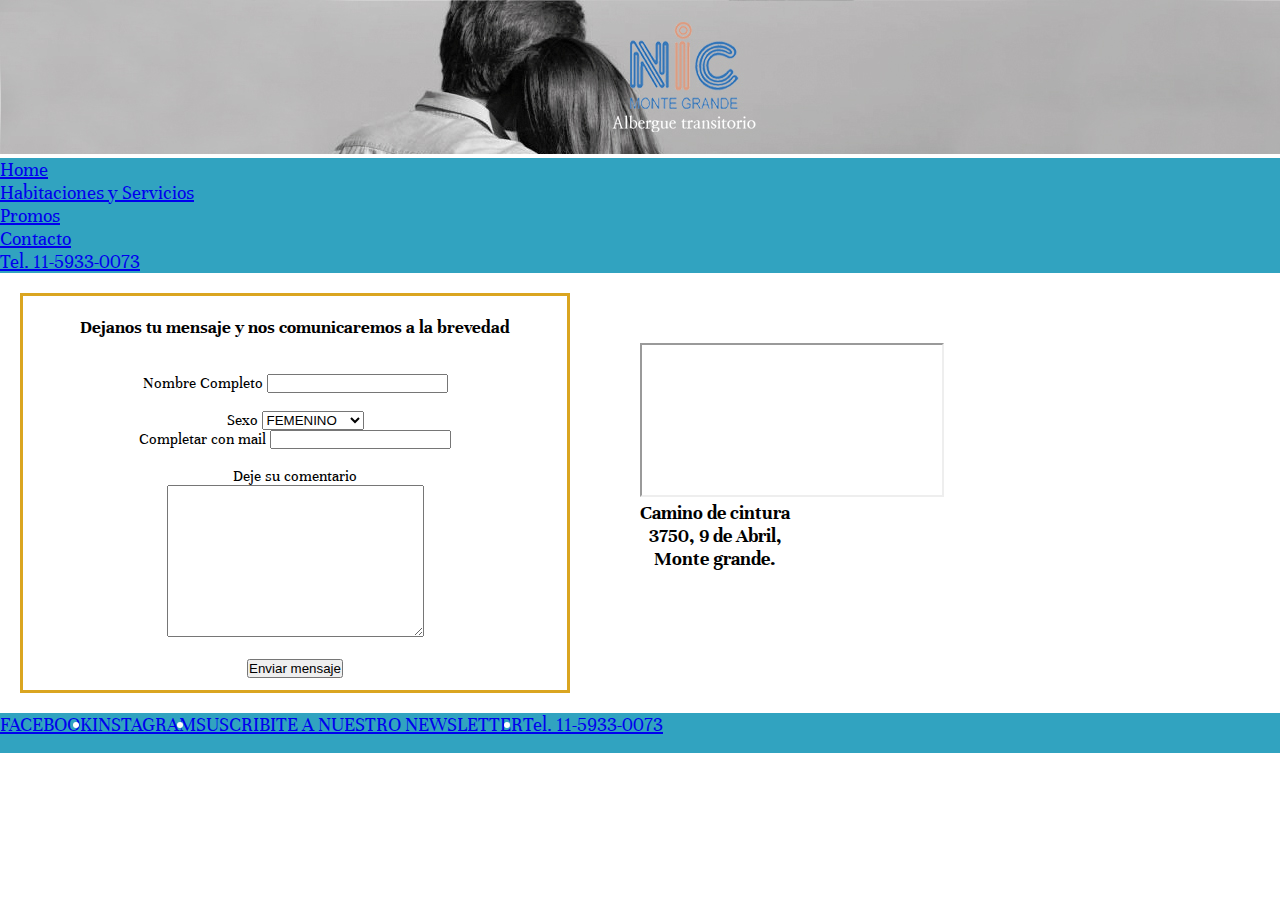
==== contacto.html @ 5d694b05 "primera" ====
<!DOCTYPE html>
<html lang="en">

<head>
    <meta charset="UTF-8">
    <meta http-equiv="X-UA-Compatible" content="IE=edge">
    <meta name="viewport" content="width=device-width, initial-scale=1.0">
    <title>Hotel Nic</title>
    <link rel="preconnect" href="https://fonts.googleapis.com">
    <link rel="preconnect" href="https://fonts.gstatic.com" crossorigin>
    <link href="https://fonts.googleapis.com/css2?family=Nanum+Myeongjo&family=Unna&display=swap" rel="stylesheet">
    <link href="https://cdn.jsdelivr.net/npm/bootstrap@5.1.3/dist/css/bootstrap.min.css" rel="stylesheet"
        integrity="sha384-1BmE4kWBq78iYhFldvKuhfTAU6auU8tT94WrHftjDbrCEXSU1oBoqyl2QvZ6jIW3" crossorigin="anonymous">
    <link rel="shortcut icon" href="./img/logo favicon.png" type="image/x-icon">
    <link rel="stylesheet" href="diseño.css">
</head>
<header>
    <img src="./img/nuevo  copia.jpg" alt="Logo hotel Nic">
</header>
<!-- barra de navegacion-->

<body>
    <ul class="nav justify-content-center" id="menu">
        <li class="nav-item">
            <a class="nav-link" href="index.html">Home</a>
        </li>
        <li class="nav-item">
            <a class="nav-link" href="habitaciones.html">Habitaciones y Servicios</a>
        </li>
        <li class="nav-item">
            <a class="nav-link" href="promos.html">Promos</a>
        </li>
        <li class="nav-item">
            <a class="nav-link" href="contacto.html">Contacto</a>
        </li>
        <li class="nav-item">
            <a class="nav-link" href="#">Tel. 11-5933-0073</a>
        </li>
    </ul>
    <!-- formulario -->
    <section class="contacto">
        <form action="Datos">
            <fieldset class="formulario">
                <p>
                <h3>Dejanos tu mensaje y nos comunicaremos a la brevedad</h3>
                </p>
                <br>
                <br>
                <div>
                    <label for="Nombre">Nombre Completo</label>
                    <input type="text" name="name" required>
                </div>
                <br>
                <div>
                    <label for="Sexo">Sexo</label>
                    <select name="Sexo" id="Sexo">
                        <option value="Femenino">FEMENINO</option>
                        <option value="Maculino">MASCULINO</option>
                        <option value="Otro">OTRO</option>
                        <Select>
                            <div>
                                <label for="mail">Completar con mail</label>
                                <input type="text" name="Mail" required>
                            </div>
                            <br>
                            <div>
                                <label for="Comentarios">Deje su comentario</label>
                                <br>
                                <textarea name="Comentarios" id="Comentarios" cols="30" rows="10"></textarea>
                            </div>
                            <br>
                            <div>
                                <input type="submit" value="Enviar mensaje">
                            </div>
            </fieldset>
            <br>
        </form>
        <div class="mapa">
            <iframe
                src="https://www.google.com/maps/embed?pb=!1m18!1m12!1m3!1d3277.2882105859294!2d-58.47290784986791!3d-34.77351908031979!2m3!1f0!2f0!3f0!3m2!1i1024!2i768!4f13.1!3m3!1m2!1s0x95bcd1fa86ddba53%3A0xcdda2134b45cf114!2sHotel%20Nic%20Albergue%20Transitorio!5e0!3m2!1sen!2sar!4v1637410238067!5m2!1sen!2sar"
                allowfullscreen="" loading="lazy"></iframe>
            <p>
            <h4 class="direc">
                Camino de cintura 3750, 9 de Abril, Monte grande.
            </h4>
            </p>
        </div>
    </section>
    <footer>
        <ul class="nav justify-content-center" id="menu">
            <li class="nav-item">
                <a class="nav-link" href="#">FACEBOOK</a>
            </li>
            <li class="nav-item">
                <a class="nav-link" href="#">INSTAGRAM</a>
            </li>
            <li class="nav-item">
                <a class="nav-link" href="#">SUSCRIBITE A NUESTRO NEWSLETTER</a>
            </li>
            <li class="nav-item">
                <a class="nav-link" href="#">Tel. 11-5933-0073</a>
            </li>
        </ul>
    </footer>

</html>
---- diseño.css ----
*{
    margin: 0px;
    padding: 0px;
}
body{
    font-family: 'Nanum Myeongjo', serif;
    font-family: 'Unna', serif;
}
header{
    text-align: center;
}
#menu{
    background-color: rgb(49, 163, 192);
    font-family: 'Nanum Myeongjo', serif;
    font-family: 'Unna', serif;
    color: white;
    text-decoration: none;
    font-size: 20px;
    margin-bottom: 10px;
}
#menu :hover{
    text-decoration-line: underline;
}
.carousel{
    margin: auto;
    justify-content: center;
}
.mapaM{
    width: 400px;
    height: auto;
    border: white 20px;
    justify-content: center;
}
.direccion{
    display: inline-block;
    flex-direction: row;
    text-align: center;
    color: black;
    justify-content: center;

}
footer ul{
    display: flex;
    flex-direction: row;
    text-align: center;
    background-color: rgb(49, 163, 192);
    color: white;
    width: 100%;
    height: 40px;
    font-family: 'Nanum Myeongjo', serif;
    font-family: 'Unna', serif;
    font-size: 20px;
}
.foot{
    display: inline-block;
    text-align: center;
}

.contacto{
    display: grid;
    margin: 20px;
    grid-template-columns: 1fr 1fr;
    grid-template-rows: 1fr;
    grid-template-areas: 
    "formulario maps";
    align-items: center;
}
.formulario{
    grid-area: formulario;
}
.mapa{
    grid-area: maps;
    width: 400px;
}
.direc{
    margin: auto;
    text-align: center;
    font-size: 20px;
}
.formulario{
    display: inline-block;
    box-sizing: border-box;
    width: 550px;
    height: 400px;
    border: solid goldenrod;
    padding: 20px;
    text-align: left;
    text-align: center;
}
.mapa{
    display: inline-block;
    width: 150px;
    height: 300px;
}
.habs{
    width: 90%;
    height: 300px;
    margin: 20px auto;  
    display: grid;
    grid-template-columns: 1fr 1fr 1fr 1fr; 
    grid-template-rows: 1fr 1fr; 
    grid-template-areas: 
    "hab1 hab2 hab3 hab4"
    "hab5 hab6 hab7 hab8";
    gap: 10px; 
}
.habitaciones{
    border: goldenrod solid 3px;
    text-align: center;
    font-size: x-large;
}
.habitaciones.hab1{
    grid-area: hab1;
}
.habitaciones.hab2{
    grid-area: hab2;
}
.habitaciones.hab3{
    grid-area: hab3;
}
.habitaciones.hab4{
    grid-area: hab4;
}
.habitaciones.hab5{
    grid-area: hab5;
}
.habitaciones.hab6{
    grid-area: hab6;
}
.habitaciones.hab7{
    grid-area: hab7;
}
.habitaciones.hab8{
    grid-area: hab8;
}
.habitaciones:hover{
    opacity: 30%;
    color: goldenrod;
    text-decoration: underline;
}
.promos{
    width: 90%;
    height: 200px;
    margin: 20px auto;  
    display: grid;
    grid-template-columns: 1fr 1fr; 
    grid-template-rows: 1fr; 
    grid-template-areas: 
    "promo1 promo2";
    gap: 10px; 
}
.promo1{
    border: solid 3px goldenrod;
    font-size: 40px;
    text-align: center;
    grid-area: promo1;
}
.promo2{
    border: solid 3px goldenrod;
    font-size: 40px;
    text-align: center;
    grid-area: promo2;
}
.promo1:hover{
    opacity: 30%;
    color: goldenrod;
    text-decoration: underline;
}
.text{
    animation-duration: 10s;
    animation-name: aparecer;
    animation-iteration-count: infinite;
}

@keyframes aparecer {
    0% {
        opacity: 0;
        }
    50% {
        opacity: 1;
        }
    100% {
      opacity: 0;
        }
}
.promo2:hover{
    opacity: 30%;
    color: goldenrod;
    text-decoration: underline;
}
@media screen and (max-width:768px){
    body{
        background-color: black;
        color: white;
    }
    nav ul{
        background-color: rgb(241, 111, 118);
        color: black;
    }
    footer ul{
        background-color: rgb(241, 111, 118);
        color: black;
    }
    .promos{ 
        display: grid;
        gap: 0.8rem;
        grid-template-columns: 1fr; 
        grid-template-rows: 1fr 1fr; 
        grid-template-areas: 
        "promo1"
        "promo2";
        gap: 10px; 
    }
    .promo1{
        border: solid 3px goldenrod;
        font-size: 30px;
        text-align: center;
        grid-area: promo1;
    }
    .promo2{
        border: solid 2px goldenrod;
        font-size: 30px;
        text-align: center;
        grid-area: promo2;
    }
    .promo1:hover{
        opacity: 30%;
        color: goldenrod;
        text-decoration: underline;
    }
    .habs{
        width: 90%; 
        display: grid;
        grid-template-columns: 1fr 1fr; 
        grid-template-rows: 1fr 1fr 1fr 1fr; 
        grid-template-areas: 
        "hab1 hab2"
        "hab3 hab4"
        "hab5 hab6"
        "hab7 hab8";
        gap: 0.8rem; 
    }
    .habitaciones{
        border: goldenrod solid 2px;
        text-align: center;
        font-size: medium;
    }
    .habitaciones.hab1{
        grid-area: hab1;
    }
    .habitaciones.hab2{
        grid-area: hab2;
    }
    .habitaciones.hab3{
        grid-area: hab3;
    }
    .habitaciones.hab4{
        grid-area: hab4;
    }
    .habitaciones.hab5{
        grid-area: hab5;
    }
    .habitaciones.hab6{
        grid-area: hab6;
    }
    .habitaciones.hab7{
        grid-area: hab7;
    }
    .habitaciones.hab8{
        grid-area: hab8;
    }
    .habitaciones:hover{
        opacity: 30%;
        color: goldenrod;
        text-decoration: underline;
    }
    .contacto{
        display: grid;
        margin: 20px;
        grid-template-columns: 1fr;
        grid-template-rows: 1fr 1fr;
        grid-template-areas: 
        "formulario"
        "maps";
    }
    .formulario{
        grid-area: formulario;
    }
    .mapa{
        grid-area: maps;
        width: 400px;
    }
    .direc{
        text-align: center;
    }
}    
@media screen and (max-width:1024px){
    nav ul{
        background-color: rgb(241, 111, 118);
        color: black;
    }
    footer ul{
        background-color: rgb(241, 111, 118);
        color: black;
    }
    .promos{ 
        display: grid;
        gap: 0.8rem;
        grid-template-columns: 1fr; 
        grid-template-rows: 1fr 1fr; 
        grid-template-areas: 
        "promo1"
        "promo2";
        gap: 10px; 
    }
    .promo1{
        border: solid 3px goldenrod;
        font-size: 30px;
        text-align: center;
        grid-area: promo1;
        color:rgb(241, 111, 118);
    }
    .promo2{
        border: solid 2px goldenrod;
        font-size: 30px;
        text-align: center;
        grid-area: promo2;
        color:rgb(241, 111, 118);
    }
    .promo1:hover{
        opacity: 30%;
        color: goldenrod;
        text-decoration: underline;
    }
    .habs{
        width: 90%; 
        display: grid;
        grid-template-columns: 1fr; 
        grid-template-rows: 1fr 1fr 1fr 1fr 1fr 1fr 1fr 1fr; 
        grid-template-areas: 
        "hab1"
        "hab2"
        "hab3" 
        "hab4"
        "hab5" 
        "hab6"
        "hab7" 
        "hab8";
        gap: 0.8rem; 
    }
    .habitaciones{
        border: goldenrod solid 2px;
        text-align: center;
        font-size: medium;
    }
    .habitaciones.hab1{
        grid-area: hab1;
        color:rgb(241, 111, 118);
    }
    .habitaciones.hab2{
        grid-area: hab2;
        color:rgb(241, 111, 118);
    }
    .habitaciones.hab3{
        grid-area: hab3;
        color:rgb(241, 111, 118);
    }
    .habitaciones.hab4{
        grid-area: hab4;
        color:rgb(241, 111, 118);
    }
    .habitaciones.hab5{
        grid-area: hab5;
        color:rgb(241, 111, 118);
    }
    .habitaciones.hab6{
        grid-area: hab6;
        color:rgb(241, 111, 118);
    }
    .habitaciones.hab7{
        grid-area: hab7;
        color:rgb(241, 111, 118);
    }
    .habitaciones.hab8{
        grid-area: hab8;
        color:rgb(241, 111, 118);
    }
    .habitaciones:hover{
        opacity: 30%;
        color: goldenrod;
        text-decoration: underline;
    }
    .contacto{
        display: grid;
        margin: 20px;
        grid-template-columns: 1fr;
        grid-template-rows: 1fr 1fr;
        grid-template-areas: 
        "formulario"
        "maps";
    }
    .formulario{
        grid-area: formulario;
        color: black;
    }
    .mapa{
        grid-area: maps;
        width: 200px;
    }
    .direc{
        text-align: center;
        color: rgb(241, 111, 118);
    }
}
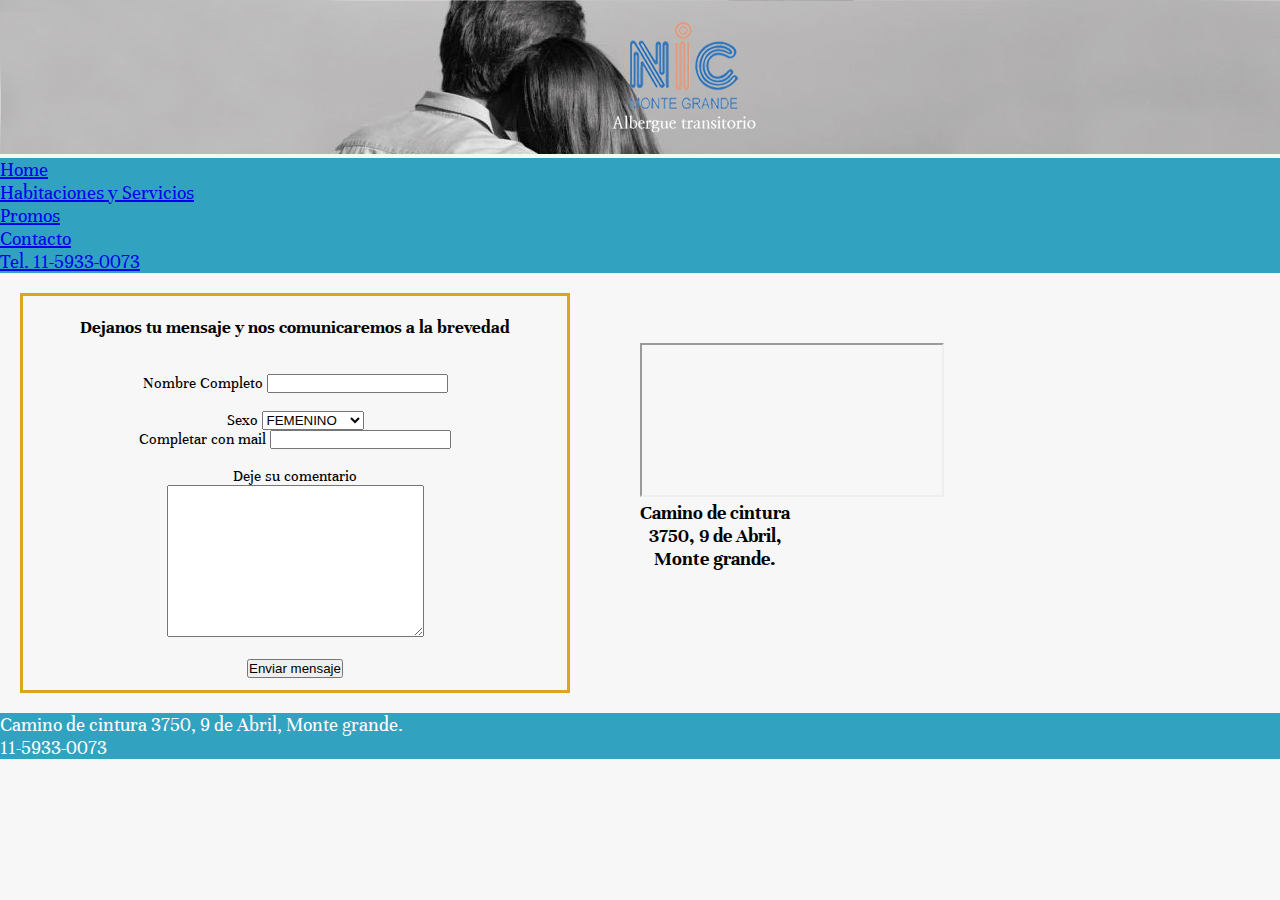
==== commit d0b3f683: "seo + sass" ====
--- a/contacto.html
+++ b/contacto.html
@@ -12,7 +12,7 @@
     <link href="https://cdn.jsdelivr.net/npm/bootstrap@5.1.3/dist/css/bootstrap.min.css" rel="stylesheet"
         integrity="sha384-1BmE4kWBq78iYhFldvKuhfTAU6auU8tT94WrHftjDbrCEXSU1oBoqyl2QvZ6jIW3" crossorigin="anonymous">
     <link rel="shortcut icon" href="./img/logo favicon.png" type="image/x-icon">
-    <link rel="stylesheet" href="diseño.css">
+    <link rel="stylesheet" href="./css/estilo.css">
 </head>
 <header>
     <img src="./img/nuevo  copia.jpg" alt="Logo hotel Nic">
@@ -87,20 +87,13 @@
         </div>
     </section>
     <footer>
-        <ul class="nav justify-content-center" id="menu">
-            <li class="nav-item">
-                <a class="nav-link" href="#">FACEBOOK</a>
+        <ul class="nav justify-content-center" id="footer">
+            <li class="nav-item textfot">
+                <p> Camino de cintura 3750, 9 de Abril, Monte grande. </p>
             </li>
-            <li class="nav-item">
-                <a class="nav-link" href="#">INSTAGRAM</a>
-            </li>
-            <li class="nav-item">
-                <a class="nav-link" href="#">SUSCRIBITE A NUESTRO NEWSLETTER</a>
-            </li>
-            <li class="nav-item">
-                <a class="nav-link" href="#">Tel. 11-5933-0073</a>
+            <li class="nav-item textfot">
+                <p> 11-5933-0073 </p>
             </li>
         </ul>
     </footer>
-
 </html>--- a/css/estilo.css
+++ b/css/estilo.css
@@ -0,0 +1,517 @@
+* {
+  margin: 0px;
+  padding: 0px;
+}
+
+body {
+  font-family: 'Nanum Myeongjo', serif;
+  font-family: 'Unna', serif;
+  background-color: #f7f7f7;
+}
+
+header {
+  text-align: center;
+}
+
+#menu {
+  background-color: #31a3c0;
+  font-family: 'Nanum Myeongjo', serif;
+  font-family: 'Unna', serif;
+  color: white;
+  text-decoration: none;
+  font-size: 20px;
+  margin-bottom: 10px;
+}
+
+#menu :hover {
+  -webkit-text-decoration-line: underline;
+          text-decoration-line: underline;
+}
+
+.carousel {
+  margin: auto;
+  -webkit-box-pack: center;
+      -ms-flex-pack: center;
+          justify-content: center;
+}
+
+#footer {
+  background-color: #31a3c0;
+  font-family: 'Nanum Myeongjo', serif;
+  font-family: 'Unna', serif;
+  color: white;
+  font-size: 20px;
+  margin-bottom: 10px;
+}
+
+.extra {
+  display: -webkit-box;
+  display: -ms-flexbox;
+  display: flex;
+  -webkit-box-pack: space-evenly;
+      -ms-flex-pack: space-evenly;
+          justify-content: space-evenly;
+  font-size: 10px;
+}
+/*# sourceMappingURL=estilo.css.map */
+.habitaciones {
+  display: -webkit-box;
+  display: -ms-flexbox;
+  display: flex;
+  -ms-flex-wrap: wrap;
+      flex-wrap: wrap;
+  -webkit-box-pack: justify;
+      -ms-flex-pack: justify;
+          justify-content: space-between;
+}
+
+.flip-card {
+  background-color: transparent;
+  width: 300px;
+  height: 300px;
+  -webkit-perspective: 1000px;
+          perspective: 1000px;
+}
+
+.flip-card-inner {
+  position: relative;
+  width: 100%;
+  height: 100%;
+  text-align: center;
+  -webkit-transition: -webkit-transform 0.6s;
+  transition: -webkit-transform 0.6s;
+  transition: transform 0.6s;
+  transition: transform 0.6s, -webkit-transform 0.6s;
+  -webkit-transform-style: preserve-3d;
+          transform-style: preserve-3d;
+  -webkit-box-shadow: 0 4px 8px 0 rgba(0, 0, 0, 0.2);
+          box-shadow: 0 4px 8px 0 rgba(0, 0, 0, 0.2);
+}
+
+.flip-card:hover .flip-card-inner {
+  -webkit-transform: rotateY(180deg);
+          transform: rotateY(180deg);
+}
+
+.flip-card-front, .flip-card-back {
+  position: absolute;
+  width: 100%;
+  height: 100%;
+  -webkit-backface-visibility: hidden;
+  backface-visibility: hidden;
+}
+
+.flip-card-front {
+  background-color: #bbb;
+  color: black;
+}
+
+.flip-card-back {
+  background-color: #2980b9;
+  color: white;
+  -webkit-transform: rotateY(180deg);
+          transform: rotateY(180deg);
+}
+/*# sourceMappingURL=habitaciones.css.map */
+.promos {
+  width: 90%;
+  height: 200px;
+  margin: 20px auto;
+  display: -ms-grid;
+  display: grid;
+  -ms-grid-columns: 1fr 1fr;
+      grid-template-columns: 1fr 1fr;
+  -ms-grid-rows: 1fr;
+      grid-template-rows: 1fr;
+      grid-template-areas: "promo1 promo2";
+  gap: 10px;
+}
+
+.promo1 {
+  border: solid 3px goldenrod;
+  font-size: 40px;
+  text-align: center;
+  -ms-grid-row: 1;
+  -ms-grid-column: 1;
+  grid-area: promo1;
+}
+
+.promo2 {
+  border: solid 3px goldenrod;
+  font-size: 40px;
+  text-align: center;
+  -ms-grid-row: 1;
+  -ms-grid-column: 2;
+  grid-area: promo2;
+}
+
+.promo1:hover {
+  opacity: 30%;
+  color: goldenrod;
+  text-decoration: underline;
+}
+
+.promo2:hover {
+  opacity: 30%;
+  color: goldenrod;
+  text-decoration: underline;
+}
+
+.textpromo {
+  -webkit-animation-duration: 10s;
+          animation-duration: 10s;
+  -webkit-animation-name: aparecer;
+          animation-name: aparecer;
+  -webkit-animation-iteration-count: infinite;
+          animation-iteration-count: infinite;
+}
+
+@-webkit-keyframes aparecer {
+  0% {
+    opacity: 0;
+  }
+  50% {
+    opacity: 1;
+  }
+  100% {
+    opacity: 0;
+  }
+}
+
+@keyframes aparecer {
+  0% {
+    opacity: 0;
+  }
+  50% {
+    opacity: 1;
+  }
+  100% {
+    opacity: 0;
+  }
+}
+/*# sourceMappingURL=promos.css.map */
+.contacto {
+  display: -ms-grid;
+  display: grid;
+  margin: 20px;
+  -ms-grid-columns: 1fr 1fr;
+      grid-template-columns: 1fr 1fr;
+  -ms-grid-rows: 1fr;
+      grid-template-rows: 1fr;
+      grid-template-areas: "formulario maps";
+  -webkit-box-align: center;
+      -ms-flex-align: center;
+          align-items: center;
+}
+
+.formulario {
+  -ms-grid-row: 1;
+  -ms-grid-column: 1;
+  grid-area: formulario;
+}
+
+.mapa {
+  -ms-grid-row: 1;
+  -ms-grid-column: 2;
+  grid-area: maps;
+  width: 400px;
+}
+
+.direc {
+  margin: auto;
+  text-align: center;
+  font-size: 20px;
+}
+
+.formulario {
+  display: inline-block;
+  -webkit-box-sizing: border-box;
+          box-sizing: border-box;
+  width: 550px;
+  height: 400px;
+  border: solid goldenrod;
+  padding: 20px;
+  text-align: left;
+  text-align: center;
+}
+
+.mapa {
+  display: inline-block;
+  width: 150px;
+  height: 300px;
+}
+/*# sourceMappingURL=contacto.css.map */
+@media screen and (max-width: 768px) {
+  body {
+    background-color: black;
+    color: white;
+  }
+  nav ul {
+    background-color: #f16f76;
+    color: black;
+  }
+  footer ul {
+    background-color: #f16f76;
+    color: black;
+  }
+  .promos {
+    display: -ms-grid;
+    display: grid;
+    gap: 0.8rem;
+    -ms-grid-columns: 1fr;
+        grid-template-columns: 1fr;
+    -ms-grid-rows: 1fr 1fr;
+        grid-template-rows: 1fr 1fr;
+        grid-template-areas: "promo1" "promo2";
+    gap: 10px;
+  }
+  .promo1 {
+    border: solid 3px goldenrod;
+    font-size: 30px;
+    text-align: center;
+    -ms-grid-row: 1;
+    -ms-grid-column: 1;
+    grid-area: promo1;
+  }
+  .promo2 {
+    border: solid 2px goldenrod;
+    font-size: 30px;
+    text-align: center;
+    -ms-grid-row: 2;
+    -ms-grid-column: 1;
+    grid-area: promo2;
+  }
+  .promo1:hover {
+    opacity: 30%;
+    color: goldenrod;
+    text-decoration: underline;
+  }
+  .habs {
+    width: 90%;
+    display: -ms-grid;
+    display: grid;
+    -ms-grid-columns: 1fr 1fr;
+        grid-template-columns: 1fr 1fr;
+    -ms-grid-rows: 1fr 1fr 1fr 1fr;
+        grid-template-rows: 1fr 1fr 1fr 1fr;
+        grid-template-areas: "hab1 hab2" "hab3 hab4" "hab5 hab6" "hab7 hab8";
+    gap: 0.8rem;
+  }
+  .habitaciones {
+    border: goldenrod solid 2px;
+    text-align: center;
+    font-size: medium;
+  }
+  .habitaciones.hab1 {
+    -ms-grid-row: 1;
+    -ms-grid-column: 1;
+    grid-area: hab1;
+  }
+  .habitaciones.hab2 {
+    -ms-grid-row: 1;
+    -ms-grid-column: 2;
+    grid-area: hab2;
+  }
+  .habitaciones.hab3 {
+    -ms-grid-row: 2;
+    -ms-grid-column: 1;
+    grid-area: hab3;
+  }
+  .habitaciones.hab4 {
+    -ms-grid-row: 2;
+    -ms-grid-column: 2;
+    grid-area: hab4;
+  }
+  .habitaciones.hab5 {
+    -ms-grid-row: 3;
+    -ms-grid-column: 1;
+    grid-area: hab5;
+  }
+  .habitaciones.hab6 {
+    -ms-grid-row: 3;
+    -ms-grid-column: 2;
+    grid-area: hab6;
+  }
+  .habitaciones.hab7 {
+    -ms-grid-row: 4;
+    -ms-grid-column: 1;
+    grid-area: hab7;
+  }
+  .habitaciones.hab8 {
+    -ms-grid-row: 4;
+    -ms-grid-column: 2;
+    grid-area: hab8;
+  }
+  .habitaciones:hover {
+    opacity: 30%;
+    color: goldenrod;
+    text-decoration: underline;
+  }
+  .contacto {
+    display: -ms-grid;
+    display: grid;
+    margin: 20px;
+    -ms-grid-columns: 1fr;
+        grid-template-columns: 1fr;
+    -ms-grid-rows: 1fr 1fr;
+        grid-template-rows: 1fr 1fr;
+        grid-template-areas: "formulario" "maps";
+  }
+  .formulario {
+    -ms-grid-row: 1;
+    -ms-grid-column: 1;
+    grid-area: formulario;
+    margin: auto;
+    height: 700px;
+  }
+  .mapa {
+    -ms-grid-row: 2;
+    -ms-grid-column: 1;
+    grid-area: maps;
+    width: 400px;
+  }
+  .direc {
+    text-align: center;
+  }
+}
+
+@media screen and (max-width: 1024px) {
+  nav ul {
+    background-color: #f16f76;
+    color: black;
+  }
+  footer ul {
+    background-color: #f16f76;
+    color: black;
+  }
+  .promos {
+    display: -ms-grid;
+    display: grid;
+    gap: 0.8rem;
+    -ms-grid-columns: 1fr;
+        grid-template-columns: 1fr;
+    -ms-grid-rows: 1fr 1fr;
+        grid-template-rows: 1fr 1fr;
+        grid-template-areas: "promo1" "promo2";
+    gap: 10px;
+  }
+  .promo1 {
+    border: solid 3px goldenrod;
+    font-size: 30px;
+    text-align: center;
+    -ms-grid-row: 1;
+    -ms-grid-column: 1;
+    grid-area: promo1;
+    color: #f16f76;
+  }
+  .promo2 {
+    border: solid 2px goldenrod;
+    font-size: 30px;
+    text-align: center;
+    -ms-grid-row: 2;
+    -ms-grid-column: 1;
+    grid-area: promo2;
+    color: #f16f76;
+  }
+  .promo1:hover {
+    opacity: 30%;
+    color: goldenrod;
+    text-decoration: underline;
+  }
+  .habs {
+    width: 90%;
+    display: -ms-grid;
+    display: grid;
+    -ms-grid-columns: 1fr;
+        grid-template-columns: 1fr;
+    -ms-grid-rows: 1fr 1fr 1fr 1fr 1fr 1fr 1fr 1fr;
+        grid-template-rows: 1fr 1fr 1fr 1fr 1fr 1fr 1fr 1fr;
+        grid-template-areas: "hab1" "hab2" "hab3"  "hab4" "hab5"  "hab6" "hab7"  "hab8";
+    gap: 0.8rem;
+  }
+  .habitaciones {
+    border: goldenrod solid 2px;
+    text-align: center;
+    font-size: medium;
+  }
+  .habitaciones.hab1 {
+    -ms-grid-row: 1;
+    -ms-grid-column: 1;
+    grid-area: hab1;
+    color: #f16f76;
+  }
+  .habitaciones.hab2 {
+    -ms-grid-row: 2;
+    -ms-grid-column: 1;
+    grid-area: hab2;
+    color: #f16f76;
+  }
+  .habitaciones.hab3 {
+    -ms-grid-row: 3;
+    -ms-grid-column: 1;
+    grid-area: hab3;
+    color: #f16f76;
+  }
+  .habitaciones.hab4 {
+    -ms-grid-row: 4;
+    -ms-grid-column: 1;
+    grid-area: hab4;
+    color: #f16f76;
+  }
+  .habitaciones.hab5 {
+    -ms-grid-row: 5;
+    -ms-grid-column: 1;
+    grid-area: hab5;
+    color: #f16f76;
+  }
+  .habitaciones.hab6 {
+    -ms-grid-row: 6;
+    -ms-grid-column: 1;
+    grid-area: hab6;
+    color: #f16f76;
+  }
+  .habitaciones.hab7 {
+    -ms-grid-row: 7;
+    -ms-grid-column: 1;
+    grid-area: hab7;
+    color: #f16f76;
+  }
+  .habitaciones.hab8 {
+    -ms-grid-row: 8;
+    -ms-grid-column: 1;
+    grid-area: hab8;
+    color: #f16f76;
+  }
+  .habitaciones:hover {
+    opacity: 30%;
+    color: goldenrod;
+    text-decoration: underline;
+  }
+  .contacto {
+    display: -ms-grid;
+    display: grid;
+    margin: 20px;
+    -ms-grid-columns: 1fr;
+        grid-template-columns: 1fr;
+    -ms-grid-rows: 1fr 1fr;
+        grid-template-rows: 1fr 1fr;
+        grid-template-areas: "formulario" "maps";
+  }
+  .formulario {
+    -ms-grid-row: 1;
+    -ms-grid-column: 1;
+    grid-area: formulario;
+    color: black;
+  }
+  .mapa {
+    -ms-grid-row: 2;
+    -ms-grid-column: 1;
+    grid-area: maps;
+    width: 200px;
+  }
+  .direc {
+    text-align: center;
+    color: #f16f76;
+  }
+}
+/*# sourceMappingURL=mediaq.css.map */